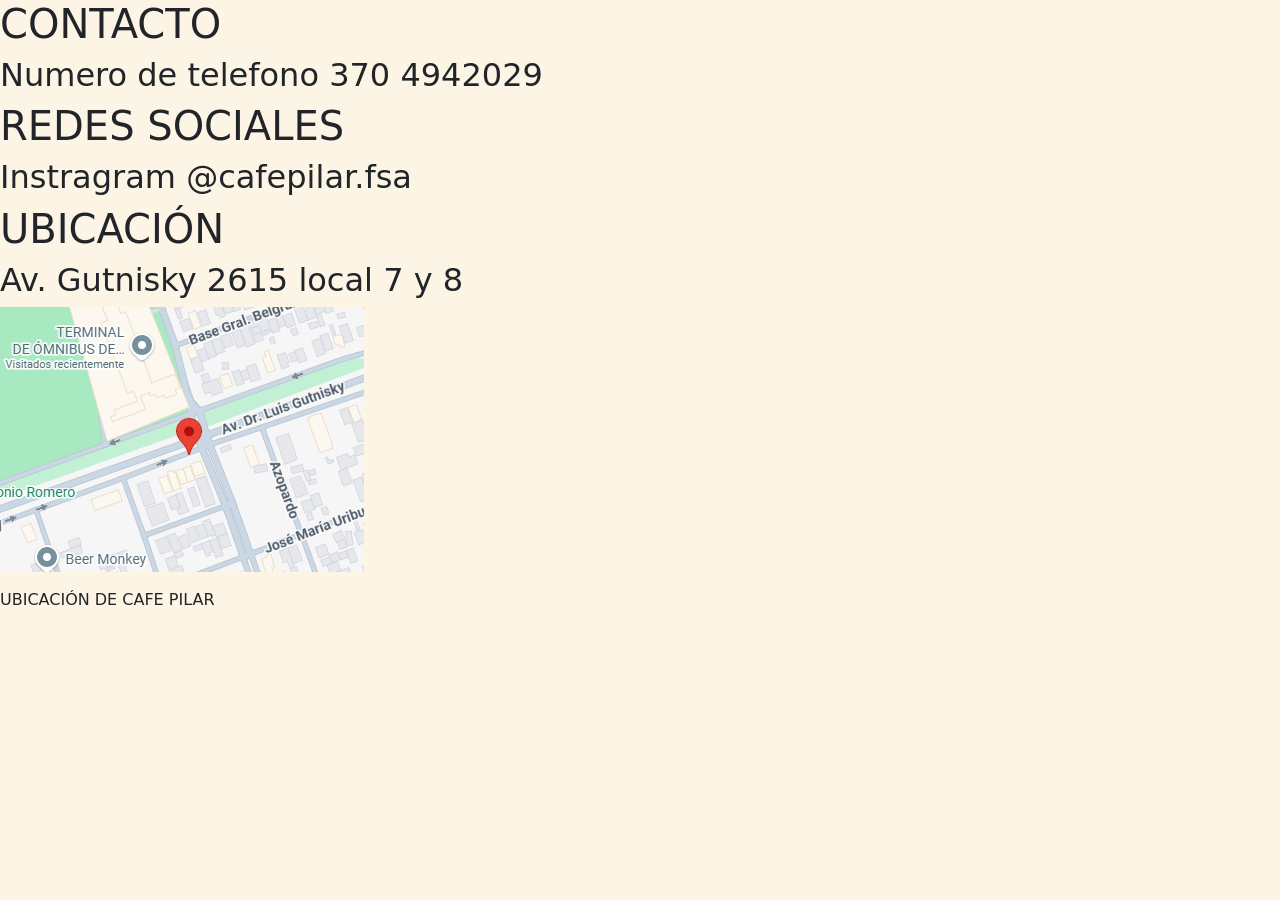
==== contacto.html @ b21d4dc8 "se agrega la información sobre la forma en contactarse con la cafeteria, asi tambien su ubicación" ====
<!DOCTYPE html>
<html lang="en">
<head>
    <meta charset="UTF-8">
    <meta name="viewport" content="width=device-width, initial-scale=1.0">
    <title>Cafe Pilar</title>
    <link href="https://cdn.jsdelivr.net/npm/bootstrap@5.3.8/dist/css/bootstrap.min.css" rel="stylesheet" integrity="sha384-sRIl4kxILFvY47J16cr9ZwB07vP4J8+LH7qKQnuqkuIAvNWLzeN8tE5YBujZqJLB" crossorigin="anonymous">
    <link rel="stylesheet" href="assets/css/style.css" />
</head>

<body>
    <h1>CONTACTO</h1>
    <h2>Numero de telefono
        <a>370 4942029</a>
    </h2>

    <h1>REDES SOCIALES</h1>
    <h2>Instragram
        <a>@cafepilar.fsa</a>
    </h2>

    <h1>UBICACIÓN</h1>
    <h2>
        <a>Av. Gutnisky 2615 local 7 y 8</a>
    </h2>
    <div id="section-figure">
      <figure>
        <img
          src="assets/img/Captura de pantalla 2026-04-24 012527.png"
          alt="UBICACIÓN DE CAFE PILAR"
        />
      </figure>
      <figcaption>UBICACIÓN DE CAFE PILAR</figcaption>
    </div>

    <script src="https://cdn.jsdelivr.net/npm/bootstrap@5.3.8/dist/js/bootstrap.bundle.min.js" integrity="sha384-FKyoEForCGlyvwx9Hj09JcYn3nv7wiPVlz7YYwJrWVcXK/BmnVDxM+D2scQbITxI" crossorigin="anonymous"></script>
</body>
</html>
---- assets/css/style.css ----
/*
PALETA DE COLORES:
#2c1e1a
#ffc107 
#fcf5e5
*/


/* a toda la pagina*/
body {
    background-color: #fcf5e5;
}

/* HEADER */
.cabecera-estilo {
    background-image: linear-gradient(rgba(0, 0, 0, 0.7), rgba(0, 0, 0, 0.7)), 
                      url('../img/photo-1495474472287-4d71bcdd2085.jpeg');
    background-size: cover;
    background-position: center;
    padding: 80px 0;
    box-shadow: 0 4px 10px rgba(0,0,0,0.3);
}

/* FOOTER */
footer {
    background-color:#2c1e1a;
}
.pie-pagina a:hover {
    color: #ffc107 !important;
    transition: 0.3s;
}
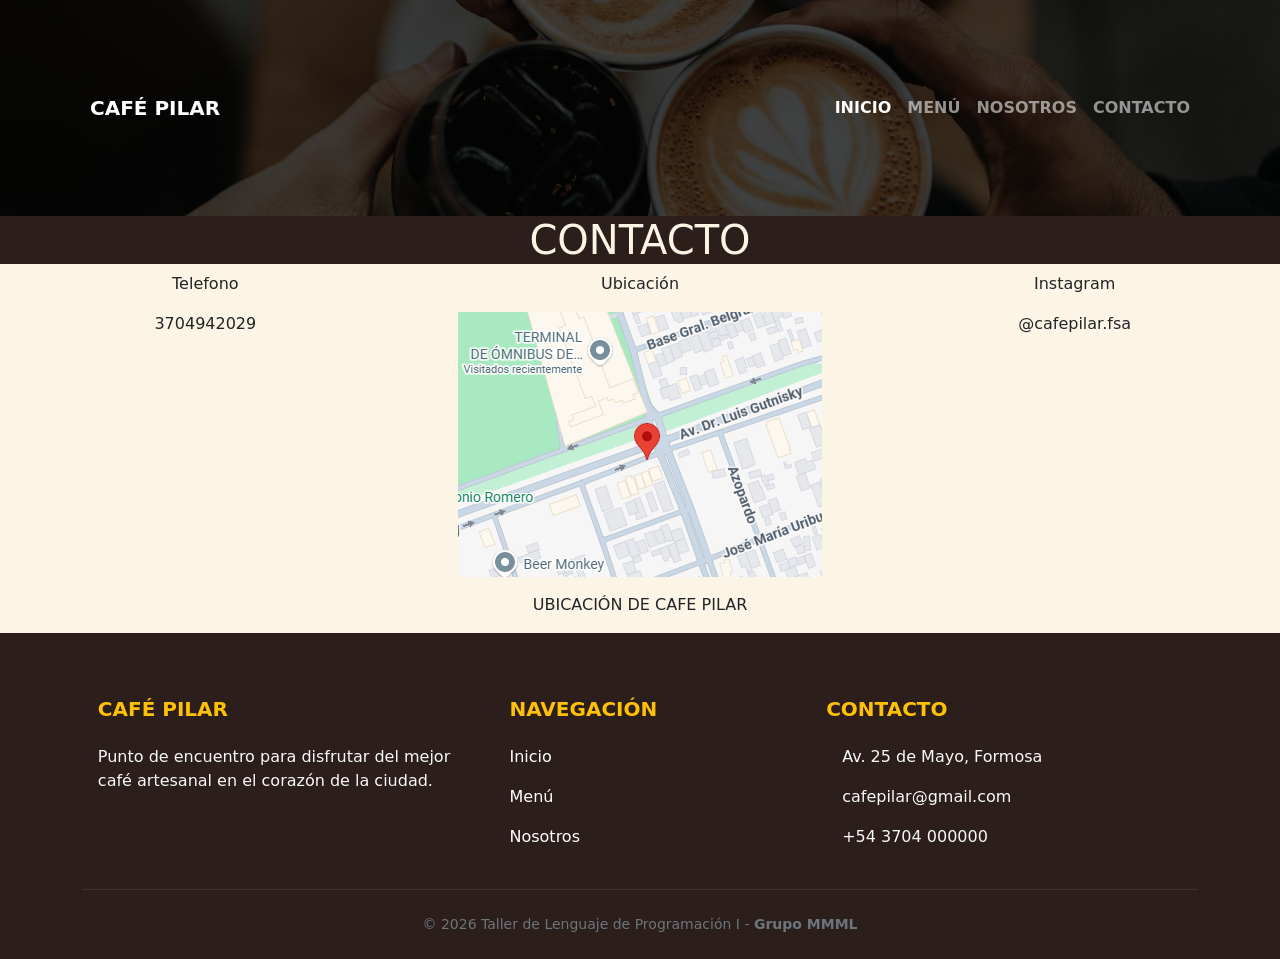
==== commit 8d2ca4b9: "se agrega el header y el footer" ====
--- a/contacto.html
+++ b/contacto.html
@@ -9,29 +9,138 @@
 </head>
 
 <body>
+
+<header class="cabecera-estilo">
+      <nav class="navbar navbar-expand-lg navbar-dark">
+        <div class="container">
+          <a class="navbar-brand fw-bold" href="index.html">
+            <i class="bi bi-cup-hot-fill me-2"></i>CAFÉ PILAR
+          </a>
+          <button
+            class="navbar-toggler"
+            type="button"
+            data-bs-toggle="collapse"
+            data-bs-target="#navbarNav"
+          >
+            <span class="navbar-toggler-icon"></span>
+          </button>
+          <div class="collapse navbar-collapse" id="navbarNav">
+            <ul class="navbar-nav ms-auto fw-semibold text-uppercase">
+              <li class="nav-item">
+                <a class="nav-link active" href="index.html">Inicio</a>
+              </li>
+              <li class="nav-item">
+                <a class="nav-link" href="productos.html">Menú</a>
+              </li>
+              <li class="nav-item">
+                <a class="nav-link" href="nosotros.html">Nosotros</a>
+              </li>
+              <li class="nav-item">
+                <a class="nav-link" href="contacto.html">Contacto</a>
+              </li>
+            </ul>
+          </div>
+        </div>
+      </nav>
+    </header>
+
     <h1>CONTACTO</h1>
-    <h2>Numero de telefono
-        <a>370 4942029</a>
-    </h2>
+    <section>
+        <div class="row mb-3 text-center">
+            <div class="col-4 themed-grid-col">
+                <font dir="auto" style="vertical-align: inherit;">
+                    <font dir="auto" style="vertical-align: inherit;">Telefono</font>
+                </font>
+            </div>
+            <div class="col-4 themed-grid-col">
+                <font dir="auto" style="vertical-align: inherit;">
+                    <font dir="auto" style="vertical-align: inherit;">Ubicación</font>
+                </font>
+            </div>
+            <div class="col-4 themed-grid-col">
+                <font dir="auto" style="vertical-align: inherit;">
+                    <font dir="auto" style="vertical-align: inherit;">Instagram</font>
+                </font>
+            </div>
+        </div>
+        
+        <div class="row mb-3 text-center">
+            <div class="col-4 themed-grid-col">
+                <font dir="auto" style="vertical-align: inherit;">
+                    <font dir="auto" style="vertical-align: inherit;">3704942029</font>
+                </font>
+            </div>
+            <div class="col-4 themed-grid-col">
+                <font dir="auto" style="vertical-align: inherit;">
+                    <font dir="auto" style="vertical-align: inherit;">
+                        <div id="section-figure">
+                            <figure>
+                                <img
+                                 src="assets/img/Captura de pantalla 2026-04-24 012527.png"
+                                 alt="UBICACIÓN DE CAFE PILAR"
+                                />
+                            </figure>
+                            <figcaption>UBICACIÓN DE CAFE PILAR</figcaption>
+                        </div>
+                    </font>
+                </font>
+            </div>
+            <div class="col-4 themed-grid-col">
+                <font dir="auto" style="vertical-align: inherit;">
+                    <font dir="auto" style="vertical-align: inherit;">@cafepilar.fsa</font>
+                </font>
+            </div>
+        </div>
+    </section>
 
-    <h1>REDES SOCIALES</h1>
-    <h2>Instragram
-        <a>@cafepilar.fsa</a>
-    </h2>
+    <footer class="pie-pagina text-light pt-5 pb-4">
+      <div class="container text-center text-md-start">
+        <div class="row">
+          <div class="col-md-4 mx-auto mt-3">
+            <h5 class="text-uppercase mb-4 fw-bold text-warning">Café Pilar</h5>
+            <p>
+              Punto de encuentro para disfrutar del mejor café artesanal en el
+              corazón de la ciudad.
+            </p>
+          </div>
 
-    <h1>UBICACIÓN</h1>
-    <h2>
-        <a>Av. Gutnisky 2615 local 7 y 8</a>
-    </h2>
-    <div id="section-figure">
-      <figure>
-        <img
-          src="assets/img/Captura de pantalla 2026-04-24 012527.png"
-          alt="UBICACIÓN DE CAFE PILAR"
-        />
-      </figure>
-      <figcaption>UBICACIÓN DE CAFE PILAR</figcaption>
-    </div>
+          <div class="col-md-3 mx-auto mt-3">
+            <h5 class="text-uppercase mb-4 fw-bold text-warning">Navegación</h5>
+            <p>
+              <a href="index.html" class="text-white text-decoration-none"
+                >Inicio</a
+              >
+            </p>
+            <p>
+              <a href="productos.html" class="text-white text-decoration-none"
+                >Menú</a
+              >
+            </p>
+            <p>
+              <a href="nosotros.html" class="text-white text-decoration-none"
+                >Nosotros</a
+              >
+            </p>
+          </div>
+
+          <div class="col-md-4 mx-auto mt-3">
+            <h5 class="text-uppercase mb-4 fw-bold text-warning">Contacto</h5>
+            <p><i class="bi bi-house-fill me-3"></i> Av. 25 de Mayo, Formosa</p>
+            <p><i class="bi bi-envelope-fill me-3"></i> cafepilar@gmail.com</p>
+            <p><i class="bi bi-phone-fill me-3"></i> +54 3704 000000</p>
+          </div>
+        </div>
+
+        <hr class="my-4 border-secondary" />
+
+        <div class="text-center">
+          <p class="small text-secondary m-0">
+            © 2026 Taller de Lenguaje de Programación I -
+            <strong>Grupo MMML</strong>
+          </p>
+        </div>
+      </div>
+    </footer>
 
     <script src="https://cdn.jsdelivr.net/npm/bootstrap@5.3.8/dist/js/bootstrap.bundle.min.js" integrity="sha384-FKyoEForCGlyvwx9Hj09JcYn3nv7wiPVlz7YYwJrWVcXK/BmnVDxM+D2scQbITxI" crossorigin="anonymous"></script>
 </body>
--- a/assets/css/style.css
+++ b/assets/css/style.css
@@ -28,4 +28,33 @@
 .pie-pagina a:hover {
     color: #ffc107 !important;
     transition: 0.3s;
+}
+
+#section-figure{
+    text-align: center;
+    justify-content: center;
+}
+
+h1{
+    background-color: #2c1e1a;
+    color:  #fcf5e5; 
+    text-align: center;
+}
+
+.text-center {
+    text-align: center;
+}
+
+.mb-3 {
+margin-bottom: 1rem;
+}
+
+.row{
+    --bs-gutter-x: 1.5rem;
+    --bs-gutter-y: 0;
+    display: flex;
+    flex-wrap: wrap;
+    margin-top: calc(-1 * var(--bs-gutter-y));
+    margin-right: calc(-.5 * var(--bs-gutter-x));
+    margin-left: calc(-.5 * var(--bs-gutter-x));
 }
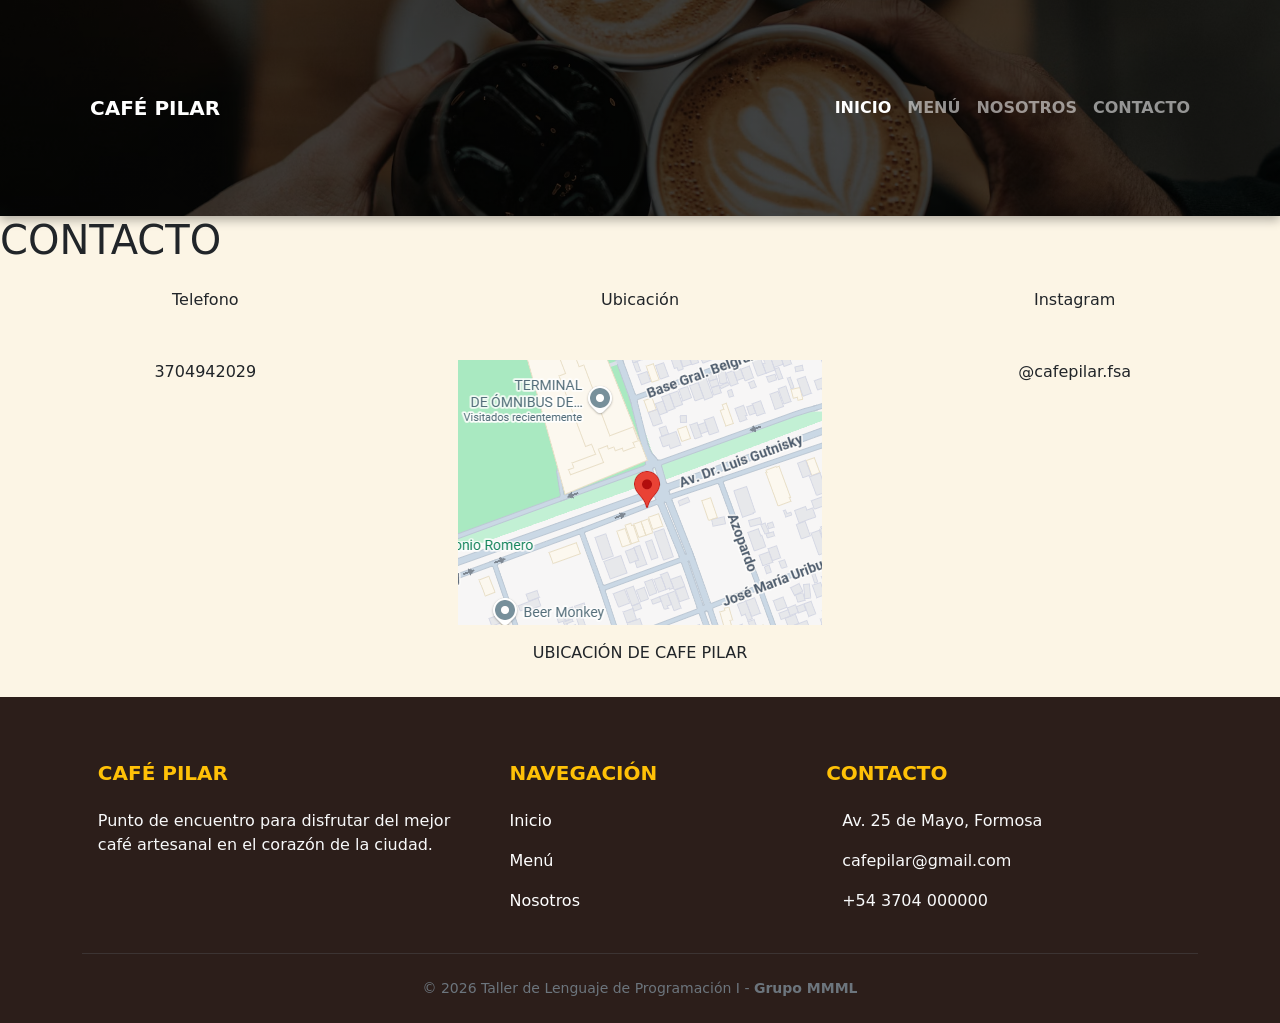
==== commit e60780b8: "fix: se corrigio el error de font pot p y separamos los cambios relizados en el style css al style-c" ====
--- a/contacto.html
+++ b/contacto.html
@@ -1,16 +1,14 @@
 <!DOCTYPE html>
 <html lang="en">
-<head>
+  <head>
     <meta charset="UTF-8">
     <meta name="viewport" content="width=device-width, initial-scale=1.0">
     <title>Cafe Pilar</title>
     <link href="https://cdn.jsdelivr.net/npm/bootstrap@5.3.8/dist/css/bootstrap.min.css" rel="stylesheet" integrity="sha384-sRIl4kxILFvY47J16cr9ZwB07vP4J8+LH7qKQnuqkuIAvNWLzeN8tE5YBujZqJLB" crossorigin="anonymous">
     <link rel="stylesheet" href="assets/css/style.css" />
-</head>
-
-<body>
-
-<header class="cabecera-estilo">
+  </head>
+  <body>
+    <header class="cabecera-estilo">
       <nav class="navbar navbar-expand-lg navbar-dark">
         <div class="container">
           <a class="navbar-brand fw-bold" href="index.html">
@@ -43,54 +41,54 @@
         </div>
       </nav>
     </header>
-
+  
     <h1>CONTACTO</h1>
     <section>
-        <div class="row mb-3 text-center">
-            <div class="col-4 themed-grid-col">
-                <font dir="auto" style="vertical-align: inherit;">
-                    <font dir="auto" style="vertical-align: inherit;">Telefono</font>
-                </font>
-            </div>
-            <div class="col-4 themed-grid-col">
-                <font dir="auto" style="vertical-align: inherit;">
-                    <font dir="auto" style="vertical-align: inherit;">Ubicación</font>
-                </font>
-            </div>
-            <div class="col-4 themed-grid-col">
-                <font dir="auto" style="vertical-align: inherit;">
-                    <font dir="auto" style="vertical-align: inherit;">Instagram</font>
-                </font>
-            </div>
+      <div class="row mb-3 text-center">
+        <div class="col-4 themed-grid-col">
+          <p dir="auto" style="vertical-align: inherit;">
+            <p dir="auto" style="vertical-align: inherit;">Telefono</p>
+          </p>
+        </div>
+        <div class="col-4 themed-grid-col">
+          <p dir="auto" style="vertical-align: inherit;">
+            <p dir="auto" style="vertical-align: inherit;">Ubicación</p>
+          </p>
+        </div>
+        <div class="col-4 themed-grid-col">
+          <p dir="auto" style="vertical-align: inherit;">
+            <p dir="auto" style="vertical-align: inherit;">Instagram</p>
+          </p>
+        </div>
         </div>
         
         <div class="row mb-3 text-center">
-            <div class="col-4 themed-grid-col">
-                <font dir="auto" style="vertical-align: inherit;">
-                    <font dir="auto" style="vertical-align: inherit;">3704942029</font>
-                </font>
-            </div>
-            <div class="col-4 themed-grid-col">
-                <font dir="auto" style="vertical-align: inherit;">
-                    <font dir="auto" style="vertical-align: inherit;">
-                        <div id="section-figure">
-                            <figure>
-                                <img
-                                 src="assets/img/Captura de pantalla 2026-04-24 012527.png"
-                                 alt="UBICACIÓN DE CAFE PILAR"
-                                />
-                            </figure>
-                            <figcaption>UBICACIÓN DE CAFE PILAR</figcaption>
-                        </div>
-                    </font>
-                </font>
-            </div>
-            <div class="col-4 themed-grid-col">
-                <font dir="auto" style="vertical-align: inherit;">
-                    <font dir="auto" style="vertical-align: inherit;">@cafepilar.fsa</font>
-                </font>
-            </div>
+          <div class="col-4 themed-grid-col">
+            <p dir="auto" style="vertical-align: inherit;">
+              <p dir="auto" style="vertical-align: inherit;">3704942029</p>
+           </p>
+          </div>
+          <div class="col-4 themed-grid-col">
+            <p dir="auto" style="vertical-align: inherit;">
+              <p dir="auto" style="vertical-align: inherit;">
+                <div id="section-figure">
+                  <figure>
+                   <img
+                      src="assets/img/Captura de pantalla 2026-04-24 012527.png"
+                     alt="UBICACIÓN DE CAFE PILAR"
+                    />
+                  </figure>
+                  <figcaption>UBICACIÓN DE CAFE PILAR</figcaption>
+                </div>
+              </p>
+            </p>
         </div>
+        <div class="col-4 themed-grid-col">
+          <p dir="auto" style="vertical-align: inherit;">
+            <p dir="auto" style="vertical-align: inherit;">@cafepilar.fsa</p>
+          </p>
+        </div>
+      </div>
     </section>
 
     <footer class="pie-pagina text-light pt-5 pb-4">
@@ -143,5 +141,5 @@
     </footer>
 
     <script src="https://cdn.jsdelivr.net/npm/bootstrap@5.3.8/dist/js/bootstrap.bundle.min.js" integrity="sha384-FKyoEForCGlyvwx9Hj09JcYn3nv7wiPVlz7YYwJrWVcXK/BmnVDxM+D2scQbITxI" crossorigin="anonymous"></script>
-</body>
+  </body>
 </html>
--- a/assets/css/style.css
+++ b/assets/css/style.css
@@ -10,6 +10,7 @@
 body {
     background-color: #fcf5e5;
 }
+
 
 /* HEADER */
 .cabecera-estilo {
@@ -29,32 +30,25 @@
     color: #ffc107 !important;
     transition: 0.3s;
 }
-
-#section-figure{
-    text-align: center;
-    justify-content: center;
+/*estilos featurette*/
+.fotos-feat{
+    max-width: 450px;
+    height: auto;
+    max-width: 400px;
 }
 
-h1{
-    background-color: #2c1e1a;
-    color:  #fcf5e5; 
-    text-align: center;
+/* SECCIÓN: CARRUSEL DE MENÚ */
+#carouselExampleInterval {
+    max-width:900px;
+    margin: 0 auto;   
+    border-radius: 15px; 
+    overflow: hidden;    /* Para que las fotos redondeen */
+    box-shadow: 0 10px 30px rgba(0,0,0,0.1); 
+    margin-top: 30px;
+    margin-bottom: 100px;
 }
 
-.text-center {
-    text-align: center;
+#carouselExampleInterval img {
+    height: 400px; 
+    object-fit: cover; /* Recordá: esto evita que se deformen */
 }
-
-.mb-3 {
-margin-bottom: 1rem;
-}
-
-.row{
-    --bs-gutter-x: 1.5rem;
-    --bs-gutter-y: 0;
-    display: flex;
-    flex-wrap: wrap;
-    margin-top: calc(-1 * var(--bs-gutter-y));
-    margin-right: calc(-.5 * var(--bs-gutter-x));
-    margin-left: calc(-.5 * var(--bs-gutter-x));
-}
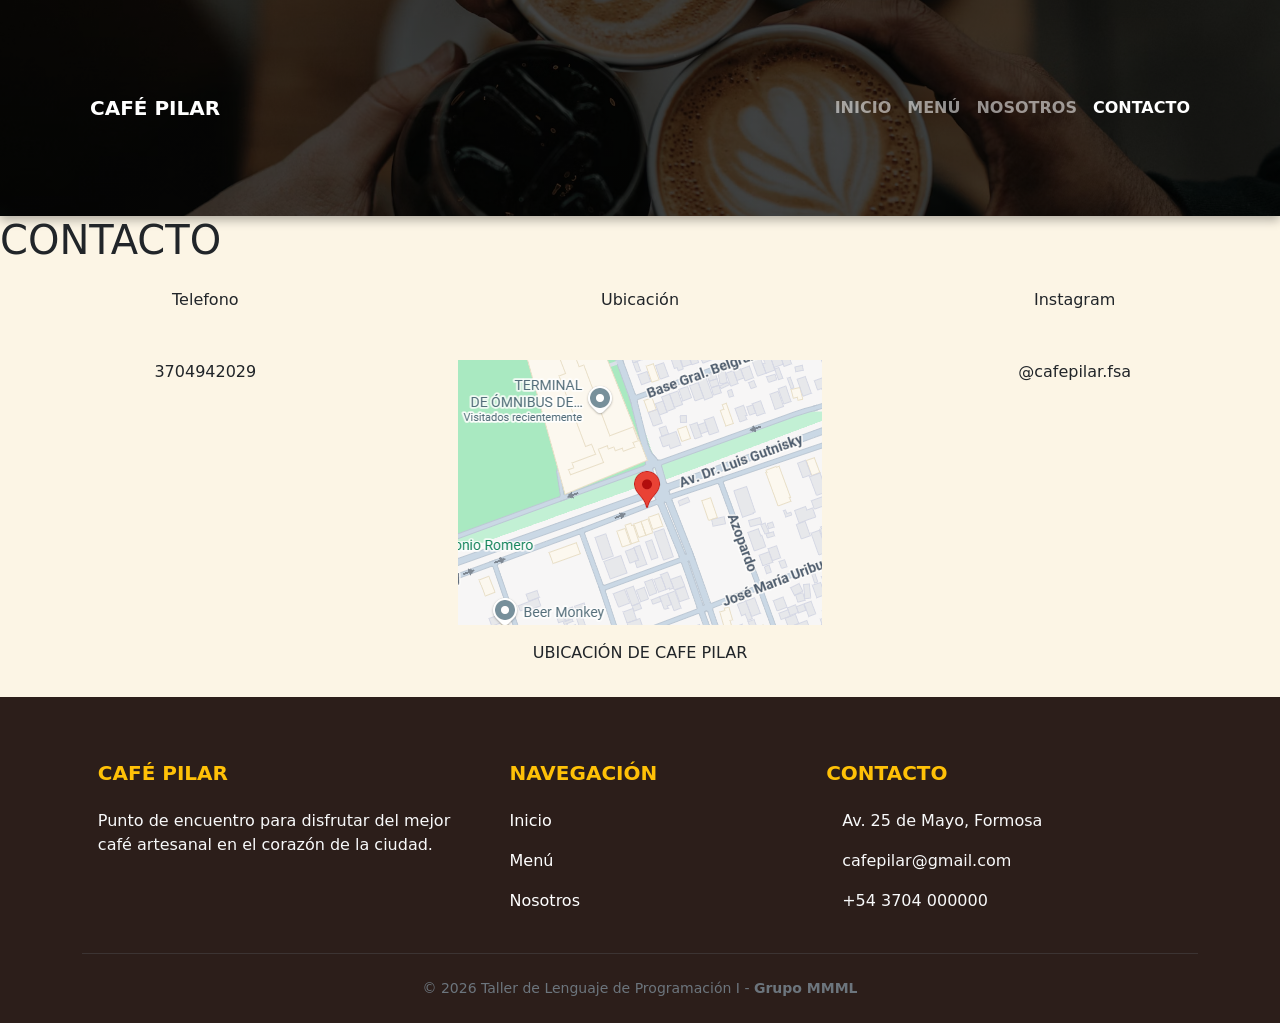
==== commit 60241792: "Fix: Se solucionó el responsive de la página nosotros.html" ====
--- a/contacto.html
+++ b/contacto.html
@@ -25,7 +25,7 @@
           <div class="collapse navbar-collapse" id="navbarNav">
             <ul class="navbar-nav ms-auto fw-semibold text-uppercase">
               <li class="nav-item">
-                <a class="nav-link active" href="index.html">Inicio</a>
+                <a class="nav-link" href="index.html">Inicio</a>
               </li>
               <li class="nav-item">
                 <a class="nav-link" href="productos.html">Menú</a>
@@ -34,7 +34,7 @@
                 <a class="nav-link" href="nosotros.html">Nosotros</a>
               </li>
               <li class="nav-item">
-                <a class="nav-link" href="contacto.html">Contacto</a>
+                <a class="nav-link active" href="contacto.html">Contacto</a>
               </li>
             </ul>
           </div>
--- a/assets/css/style.css
+++ b/assets/css/style.css
@@ -10,12 +10,16 @@
 body {
     background-color: #fcf5e5;
 }
+*{
+    margin: 0px;
+    padding: 0px;
+}
 
 
 /* HEADER */
 .cabecera-estilo {
     background-image: linear-gradient(rgba(0, 0, 0, 0.7), rgba(0, 0, 0, 0.7)), 
-                      url('../img/photo-1495474472287-4d71bcdd2085.jpeg');
+                      url('../img/ubi-cafe-pilar.jpeg');
     background-size: cover;
     background-position: center;
     padding: 80px 0;
@@ -30,14 +34,33 @@
     color: #ffc107 !important;
     transition: 0.3s;
 }
+
+
+
+
+
 /*estilos featurette*/
 .fotos-feat{
-    max-width: 450px;
-    height: auto;
-    max-width: 400px;
+    width: 100%;
+    height: 450px;
+    border-radius: 20px;
+    box-shadow: 0 15px 35px rgba(0,0,0,0.1);
+}
+    
+
+.featurette-heading {
+    font-family: 'Playfair Display', serif;
+    color: #3e2723;
+    font-size: 2.5rem;
+}
+.text-body-secondary {
+    font-size: 1.8rem;
+    display: block; /* Para que el subtítulo baje y no se pegue */
+    margin-bottom: 15px;
 }
 
-/* SECCIÓN: CARRUSEL DE MENÚ */
+
+/* CARRUSEL DE MENÚ */
 #carouselExampleInterval {
     max-width:900px;
     margin: 0 auto;   
@@ -50,5 +73,39 @@
 
 #carouselExampleInterval img {
     height: 400px; 
-    object-fit: cover; /* Recordá: esto evita que se deformen */
+    object-fit: cover; /* evita que se deformen */
 }
+ 
+.boton-menu{
+    background-color: #2c1e1a;
+    color: #fff;
+    border: none;
+    padding: 15px 30px;
+    font-size: 1.2rem;
+    border-radius: 50px;
+    transition: background-color 0.3s, color 0.3s;
+}
+
+.titulo-menu h2 {
+    font-family: 'Playfair Display', serif;
+    font-size: 2.5rem;
+    color: #3e2723;
+    margin-top: 50px;
+}
+
+
+/*TITULO PRINCIPAL*/
+.titulo-bienvenida h1 {
+    font-family: 'Playfair Display', serif;
+    font-size: 3.5rem;
+    color: #3e2723;
+    margin-top: 50px;
+}
+.titulo-bienvenida p {
+    font-size: 1.5rem;
+    color: #5d4037;
+    max-width:600px;
+    margin-left: auto;
+    margin-right: auto;
+}
+
